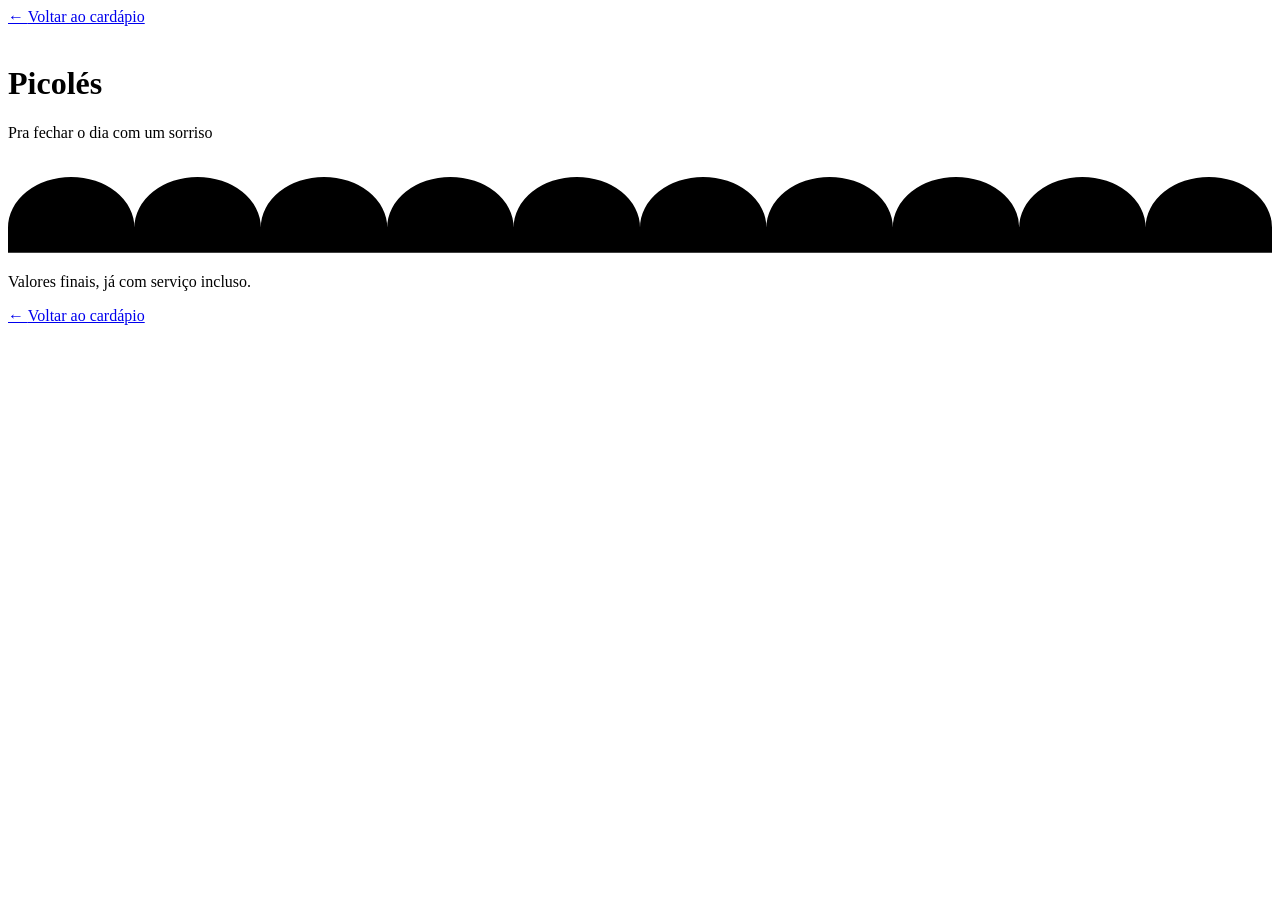
==== picoles.html @ ff15f2e2 "Add files via upload" ====
<!DOCTYPE html>
<html lang="pt">
<head>
  <meta charset="UTF-8">
  <meta name="viewport" content="width=device-width, initial-scale=1.0, viewport-fit=cover">
  <title>Picolés · Morada do Guaruçá</title>
  <meta name="description" content="Picolés · Morada do Guaruçá · Praia de Mariscal, Bombinhas">

  <link rel="preconnect" href="https://fonts.googleapis.com">
  <link rel="preconnect" href="https://fonts.gstatic.com" crossorigin>
  <link href="https://fonts.googleapis.com/css2?family=Fraunces:ital,opsz,wght@0,9..144,400;0,9..144,500;0,9..144,700;1,9..144,400&family=Inter:wght@400;500;600&display=swap" rel="stylesheet">

  <link rel="stylesheet" href="css/style.css">
  <link rel="stylesheet" href="css/picoles.css">
</head>
<body class="pico-page">

  <!-- BARRA SUPERIOR FIXA — botão de voltar sempre à vista -->
  <div class="pico-top">
    <div class="pico-top__inner">
      <a class="pico-back" href="index.html" data-pico-back>
        <span class="pico-back__arrow" aria-hidden="true">&larr;</span>
        <span data-pico="back">Voltar ao cardápio</span>
      </a>
    </div>
  </div>

  <!-- HERO (mesmo verde-oliva escuro do cardápio, com confeti e picolés) -->
  <header class="pico-hero">
    <div class="pico-hero__content">
      <div class="pico-logo"><img id="siteLogo" src="" alt=""></div>
      <div class="pico-hero__deco" aria-hidden="true">
        <span class="pico-icon"></span><span class="pico-icon"></span><span class="pico-icon"></span>
      </div>
      <h1 class="pico-title" data-pico="title">Picolés</h1>
      <p class="pico-sub" data-pico="sub">Pra fechar o dia com um sorriso</p>
    </div>
    <svg class="pico-scallop" viewBox="0 0 400 30" preserveAspectRatio="none" aria-hidden="true"><path d="M0 30V22a20 16 0 0 1 40 0a20 16 0 0 1 40 0a20 16 0 0 1 40 0a20 16 0 0 1 40 0a20 16 0 0 1 40 0a20 16 0 0 1 40 0a20 16 0 0 1 40 0a20 16 0 0 1 40 0a20 16 0 0 1 40 0a20 16 0 0 1 40 0V30Z"/></svg>
  </header>

  <!-- LISTA ÚNICA (sem categorias) -->
  <main class="pico-main">
    <ul class="pico-list" id="picoList"></ul>
  </main>

  <!-- RODAPÉ (sem franja de taxa: os valores já incluem o serviço) -->
  <footer class="pico-foot">
    <p class="pico-note" data-pico="note">Valores finais, já com serviço incluso.</p>
    <a class="pico-back" href="index.html" data-pico-back>
        <span class="pico-back__arrow" aria-hidden="true">&larr;</span>
        <span data-pico="back">Voltar ao cardápio</span>
      </a>
    <p class="pico-foot__name" data-config="hotelName"></p>
    <p class="pico-foot__loc" data-config="location"></p>
  </footer>

  <script src="js/config.js"></script>
  <script src="js/picoles-data.js"></script>
  <script src="js/picoles.js"></script>
</body>
</html>
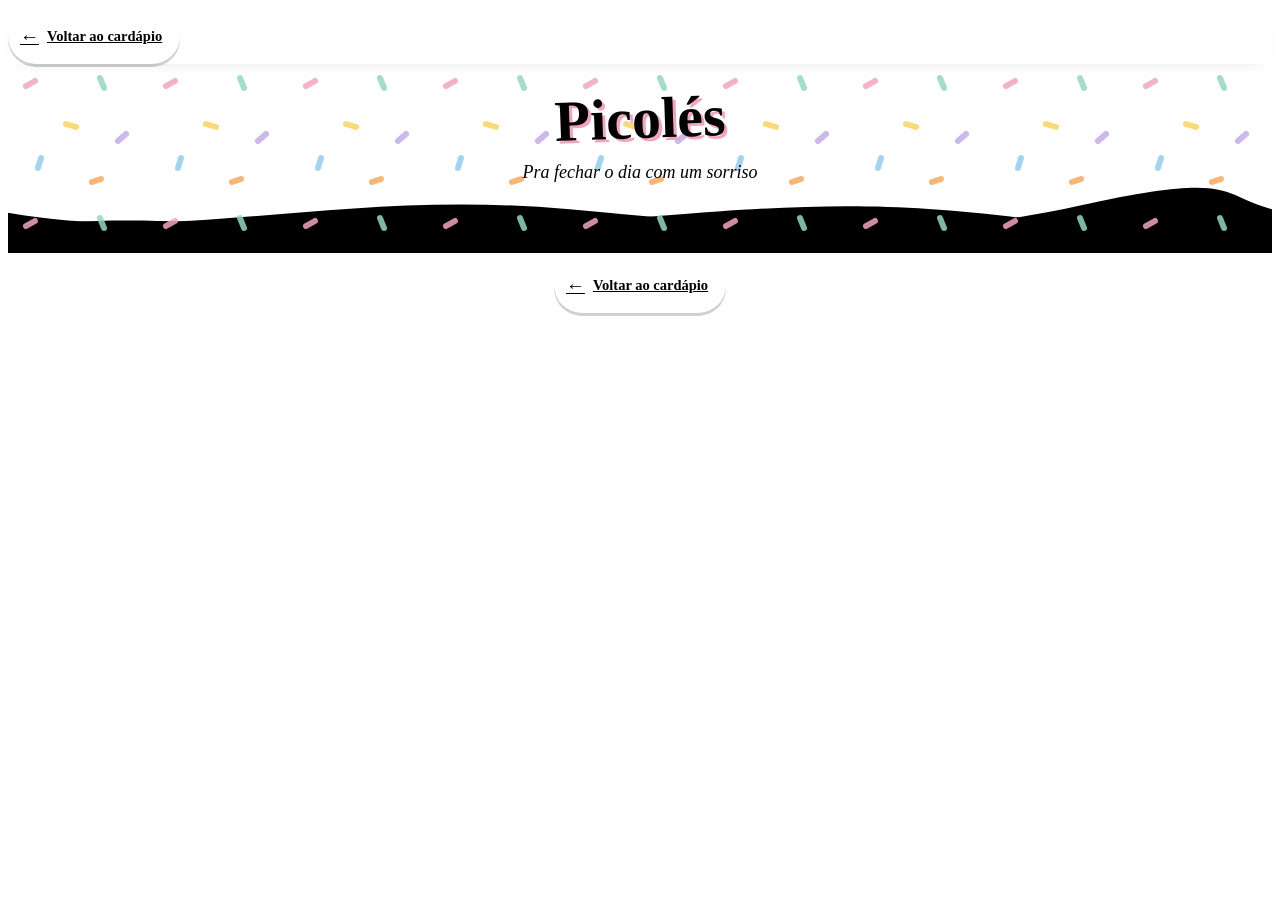
==== commit 85e206a7: "Add files via upload" ====
--- a/picoles.html
+++ b/picoles.html
@@ -29,13 +29,10 @@
   <header class="pico-hero">
     <div class="pico-hero__content">
       <div class="pico-logo"><img id="siteLogo" src="" alt=""></div>
-      <div class="pico-hero__deco" aria-hidden="true">
-        <span class="pico-icon"></span><span class="pico-icon"></span><span class="pico-icon"></span>
-      </div>
       <h1 class="pico-title" data-pico="title">Picolés</h1>
       <p class="pico-sub" data-pico="sub">Pra fechar o dia com um sorriso</p>
     </div>
-    <svg class="pico-scallop" viewBox="0 0 400 30" preserveAspectRatio="none" aria-hidden="true"><path d="M0 30V22a20 16 0 0 1 40 0a20 16 0 0 1 40 0a20 16 0 0 1 40 0a20 16 0 0 1 40 0a20 16 0 0 1 40 0a20 16 0 0 1 40 0a20 16 0 0 1 40 0a20 16 0 0 1 40 0a20 16 0 0 1 40 0a20 16 0 0 1 40 0V30Z"/></svg>
+    <svg class="pico-wave" viewBox="0 0 1440 80" preserveAspectRatio="none" aria-hidden="true"><path class="pico-wave__back" d="M0 34C200 70 380 6 640 30S1040 66 1220 26S1380 14 1440 30V80H0Z"/><path class="pico-wave__front" d="M0 52C180 24 360 70 620 48S980 14 1200 46S1380 62 1440 44V80H0Z"/></svg>
   </header>
 
   <!-- LISTA ÚNICA (sem categorias) -->
@@ -45,7 +42,6 @@
 
   <!-- RODAPÉ (sem franja de taxa: os valores já incluem o serviço) -->
   <footer class="pico-foot">
-    <p class="pico-note" data-pico="note">Valores finais, já com serviço incluso.</p>
     <a class="pico-back" href="index.html" data-pico-back>
         <span class="pico-back__arrow" aria-hidden="true">&larr;</span>
         <span data-pico="back">Voltar ao cardápio</span>
--- a/css/picoles.css
+++ b/css/picoles.css
@@ -0,0 +1,253 @@
+/* ==========================================================
+   css/picoles.css — carregar DEPOIS de style.css.
+   Usa os tokens do cardápio (--bg, --paper, --ink, --ink-soft,
+   --olive, --olive-deep, --sand, --line, --hero-text, fontes,
+   --content-width, --gutter, --radius). Os pastéis "de sorvete"
+   são só decoração (palitos, confeti); o preço segue em --sand.
+   Tudo com prefixo .pico- para não colidir com o style.css.
+   ========================================================== */
+
+:root {
+  --pico-pink: #F4A3BC;
+  --pico-mint: #93D8BC;
+  --pico-sky: #92CBEF;
+  --pico-sun: #F8D460;
+  --pico-orange: #F7A95C;
+  --pico-lilac: #C3ACEA;
+  --pico-berry: #9B1C2E; /* bordô do risco de giz de cera */
+}
+
+/* ---------- Barra superior fixa (mesma linguagem da .sticky-bar) ---------- */
+.pico-top {
+  position: sticky;
+  top: 0;
+  z-index: 25;
+  background: var(--paper);
+  border-bottom: 1px solid var(--line);
+  box-shadow: 0 6px 16px -12px rgba(43, 46, 31, 0.3);
+}
+.pico-top__inner {
+  max-width: var(--content-width);
+  margin: 0 auto;
+  min-height: var(--sticky-bar-h, 52px);
+  padding: 0 var(--gutter);
+  display: flex;
+  align-items: center;
+}
+
+.pico-back {
+  display: inline-flex;
+  align-items: center;
+  gap: 8px;
+  min-height: 40px;
+  padding: 8px 18px 8px 12px;
+  border-radius: 999px;
+  background: var(--olive);
+  color: var(--bg);
+  font-size: 14.5px;
+  font-weight: 600;
+  box-shadow: 0 3px 0 rgba(43, 46, 31, 0.22);
+  transition: transform 0.15s var(--ease), box-shadow 0.15s var(--ease);
+}
+.pico-back:active { transform: translateY(2px); box-shadow: 0 1px 0 rgba(43, 46, 31, 0.22); }
+.pico-back__arrow { font-size: 19px; line-height: 1; }
+
+/* ---------- Hero ---------- */
+.pico-hero {
+  position: relative;
+  overflow: hidden;
+  background: var(--olive-deep);
+  color: var(--hero-text);
+  text-align: center;
+}
+/* confeitos */
+.pico-hero::before {
+  content: "";
+  position: absolute;
+  inset: 0;
+  opacity: 0.85;
+  background-size: 140px 140px;
+  background-image: url("data:image/svg+xml,%3Csvg xmlns='http://www.w3.org/2000/svg' width='140' height='140'%3E%3Cg stroke-width='6' stroke-linecap='round'%3E%3Cpath d='M18 22l9-5' stroke='%23F4A3BC'/%3E%3Cpath d='M92 14l4 10' stroke='%2393D8BC'/%3E%3Cpath d='M58 60l10 3' stroke='%23F8D460'/%3E%3Cpath d='M118 70l-8 7' stroke='%23C3ACEA'/%3E%3Cpath d='M30 104l3-10' stroke='%2392CBEF'/%3E%3Cpath d='M84 118l9-3' stroke='%23F7A95C'/%3E%3C/g%3E%3C/svg%3E");
+}
+.pico-hero__content {
+  position: relative;
+  max-width: var(--content-width);
+  margin: 0 auto;
+  padding: 24px var(--gutter) 70px;
+}
+
+.pico-logo { max-width: 110px; margin: 0 auto 8px; }
+.pico-logo img { width: 100%; height: auto; filter: brightness(0) invert(1); opacity: 0.96; }
+
+.pico-hero__deco {
+  display: flex;
+  justify-content: center;
+  align-items: flex-end;
+  gap: 22px;
+  height: 80px;
+  margin-bottom: 10px;
+}
+.pico-hero__deco .pico-icon {
+  transform-origin: bottom center;
+  animation: pico-bob 3.2s ease-in-out infinite;
+}
+.pico-hero__deco .pico-icon:nth-child(1) { --c: var(--pico-pink); }
+.pico-hero__deco .pico-icon:nth-child(2) { --c: var(--pico-mint); animation-delay: -1s; }
+.pico-hero__deco .pico-icon:nth-child(3) { --c: var(--pico-sun);  animation-delay: -2s; }
+
+.pico-title {
+  margin: 0;
+  font-family: var(--font-display);
+  font-weight: 700;
+  font-size: clamp(42px, 12vw, 58px);
+  line-height: 1;
+  color: var(--hero-text);
+  text-shadow: 3px 3px 0 var(--pico-pink);
+  transform: rotate(-2deg);
+}
+.pico-sub {
+  margin: 14px auto 0;
+  max-width: 320px;
+  font-family: var(--font-display);
+  font-style: italic;
+  font-size: 18px;
+  color: var(--hero-text-soft);
+}
+
+/* borda de nuvenzinhas que liga o hero ao fundo claro */
+.pico-scallop {
+  position: absolute;
+  left: 0; right: 0; bottom: -1px;
+  width: 100%;
+  height: 30px;
+  display: block;
+  fill: var(--bg);
+}
+
+/* ---------- Lista ---------- */
+.pico-main {
+  max-width: var(--content-width);
+  margin: 0 auto;
+  padding: 6px var(--gutter) 36px;
+}
+.pico-list {
+  list-style: none;
+  margin: 0;
+  padding: 0;
+  display: flex;
+  flex-direction: column;
+  gap: 10px;
+}
+
+.pico-item {
+  display: grid;
+  grid-template-columns: 38px 1fr auto;
+  align-items: center;
+  gap: 14px;
+  padding: 12px 16px;
+  background: var(--paper);
+  border: 1px solid rgba(185, 138, 46, 0.28); /* igual ao .menu-item */
+  border-radius: var(--radius);
+}
+
+.pico-name {
+  display: inline;
+  margin: 0;
+  font-family: var(--font-display);
+  font-weight: 500;
+  font-size: 17.5px;
+  line-height: 1.3;
+  color: var(--ink);
+}
+.pico-desc { margin: 4px 0 0; font-size: 14px; color: var(--ink-soft); max-width: 54ch; }
+
+/* preço: segue o acento --sand, em formato de pegatina levemente girada */
+.pico-price {
+  padding: 6px 11px;
+  border-radius: 999px;
+  background: rgba(185, 138, 46, 0.14);
+  border: 1.5px dashed rgba(185, 138, 46, 0.6);
+  color: var(--ink);
+  font-size: 14px;
+  font-weight: 600;
+  white-space: nowrap;
+  transform: rotate(-3deg);
+}
+.pico-item:nth-child(even) .pico-price { transform: rotate(3deg); }
+
+/* ---------- Picolé desenhado em CSS (cor roda pela lista) ---------- */
+.pico-icon {
+  --c: var(--pico-pink);
+  position: relative;
+  display: block;
+  width: 28px;
+  height: 44px;
+  margin: 0 auto;
+  flex: none;
+}
+.pico-icon::before {
+  content: "";
+  position: absolute;
+  top: 0; left: 0; right: 0;
+  height: 31px;
+  border-radius: 14px 14px 7px 7px;
+  background: var(--c);
+  box-shadow: inset -5px -4px 0 rgba(0, 0, 0, 0.10), inset 5px 5px 0 rgba(255, 255, 255, 0.35);
+}
+.pico-icon::after {
+  content: "";
+  position: absolute;
+  bottom: 0; left: 50%;
+  width: 8px; height: 15px;
+  margin-left: -4px;
+  border-radius: 0 0 4px 4px;
+  background: #EBCB92;
+}
+.pico-item:nth-child(6n+1) .pico-icon { --c: var(--pico-pink); }
+.pico-item:nth-child(6n+2) .pico-icon { --c: var(--pico-mint); }
+.pico-item:nth-child(6n+3) .pico-icon { --c: var(--pico-sky); }
+.pico-item:nth-child(6n+4) .pico-icon { --c: var(--pico-sun); }
+.pico-item:nth-child(6n+5) .pico-icon { --c: var(--pico-orange); }
+.pico-item:nth-child(6n)   .pico-icon { --c: var(--pico-lilac); }
+
+/* ---------- EM FALTA: risco de giz de cera bordô (continua legível) ---------- */
+.pico-item.is-out .pico-icon,
+.pico-item.is-out .pico-price,
+.pico-item.is-out .pico-desc { opacity: 0.5; }
+.pico-item.is-out .pico-icon { filter: grayscale(0.6); }
+
+/* o risco vai no próprio texto: acompanha o nome mesmo quando quebra em 2 linhas */
+.pico-item.is-out .pico-name {
+  padding: 0 6px;
+  background-repeat: no-repeat;
+  background-size: 100% 100%;
+  -webkit-box-decoration-break: clone;
+  box-decoration-break: clone;
+  background-image: url("data:image/svg+xml,%3Csvg xmlns='http://www.w3.org/2000/svg' viewBox='0 0 200 24' preserveAspectRatio='none'%3E%3Cfilter id='r'%3E%3CfeTurbulence baseFrequency='.9' numOctaves='2' result='n'/%3E%3CfeDisplacementMap in='SourceGraphic' in2='n' scale='3'/%3E%3C/filter%3E%3Cg filter='url(%23r)' fill='none' stroke='%239B1C2E' stroke-width='5' stroke-linecap='round'%3E%3Cpath d='M3 14C40 6 80 18 120 9S180 12 197 7'/%3E%3Cpath d='M5 8C50 17 90 4 130 15S175 8 195 17' opacity='.75'/%3E%3C/g%3E%3C/svg%3E");
+}
+.pico-out {
+  display: inline-block;
+  margin-left: 8px;
+  font-family: var(--font-display);
+  font-style: italic;
+  font-size: 12.5px;
+  color: var(--pico-berry);
+  transform: rotate(-3deg);
+}
+
+/* ---------- Rodapé (mesma ideia do .site-footer; sem franja de taxa) ---------- */
+.pico-foot {
+  text-align: center;
+  background: var(--bg);
+  border-top: 1px solid var(--line);
+  padding: 26px var(--gutter) calc(40px + env(safe-area-inset-bottom, 0px));
+}
+.pico-note { margin: 0 0 16px; font-size: 13px; color: var(--ink-soft); }
+.pico-foot__name { margin: 22px 0 4px; font-family: var(--font-display); font-size: 18px; color: var(--ink); }
+.pico-foot__loc { margin: 0; font-size: 13px; color: var(--ink-soft); }
+
+/* ---------- Movimento ---------- */
+@keyframes pico-bob {
+  0%, 100% { transform: scale(1.5) translateY(0) rotate(-3deg); }
+  50%      { transform: scale(1.5) translateY(-8px) rotate(3deg); }
+}
